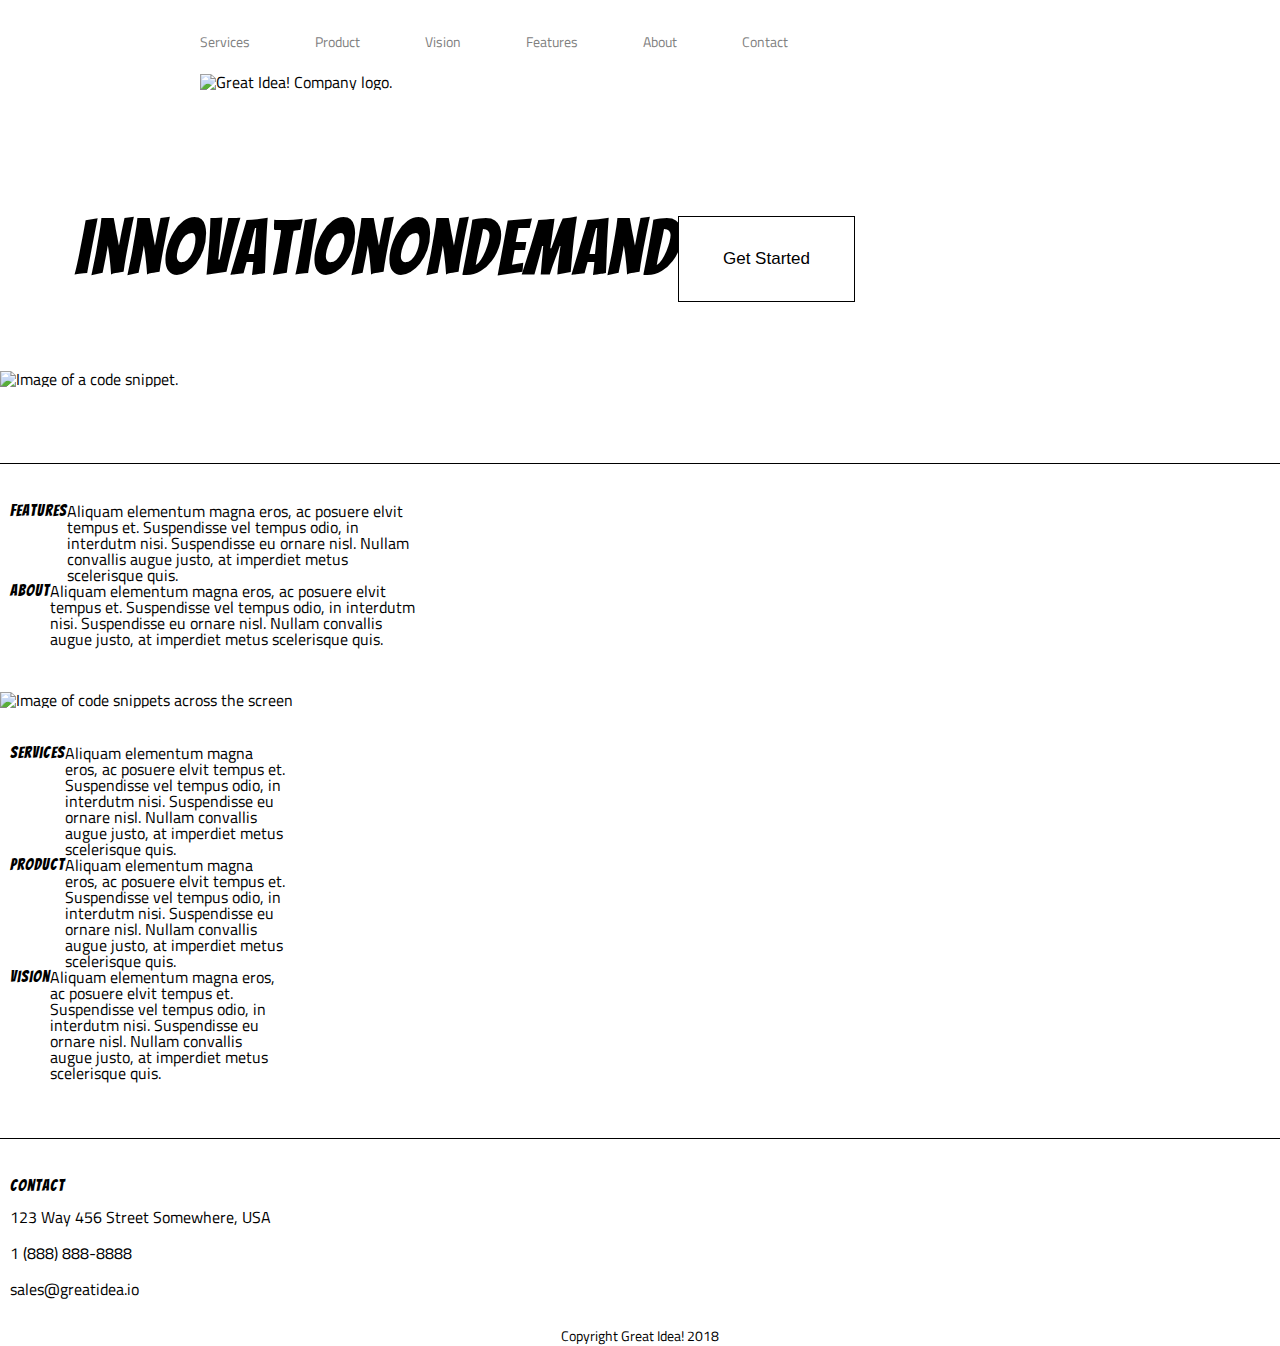
==== great-idea/index.html @ a07b0429 "Carrying HTML and CSS from UI-II" ====
<!doctype html>

<html lang="en">
<head>
  <meta charset="utf-8">

  <title>Great Idea!</title>

  <link href="https://fonts.googleapis.com/css?family=Bangers|Titillium+Web" rel="stylesheet">
  <link rel="stylesheet" href="css/index.css">

  <!--[if lt IE 9]>
    <script src="https://cdnjs.cloudflare.com/ajax/libs/html5shiv/3.7.3/html5shiv.js"></script>
  <![endif]-->
</head>
  <header>  
    <body>

    <div class="container">
        <nav>
          <a href ="#">Services</a>
          <a href = "#">Product</a>
          <a href ="#">Vision</a>
          <a href ="#">Features</a>
          <a href ="#">About</a>
          <a href ="#">Contact</a>
        </nav>
        <img class="logo" src="img/logo.png" alt="Great Idea! Company logo.">
  </header>

<section class="top-content">
  <div class="top-text">
    <h1>Innovation</h1>
    <h1>On</h1>
    <h1>Demand</h1>
    <button> Get Started</button> 
  </div>
      <img src="img/header-img.png" alt="Image of a code snippet.">
</section>
    
<section class="middle-content">

  <div class="top2-content">
    <div class="text-content">

  <h4>Features</h4>
      <p> Aliquam elementum magna eros, ac posuere elvit tempus et. Suspendisse vel tempus odio, in interdutm nisi. Suspendisse eu ornare nisl. Nullam convallis augue justo, at imperdiet metus scelerisque quis.
      </p>
    </div>

<div class="text-content">
  <h4>About</h4>
        <p>Aliquam elementum magna eros, ac posuere elvit tempus et. Suspendisse vel tempus odio, in interdutm nisi. Suspendisse eu ornare nisl. Nullam convallis augue justo, at imperdiet metus scelerisque quis.
        </p>
    </div>  
  </div>   

      <img class="middle-img" src="img/mid-page-accent.jpg" alt="Image of code snippets across the screen">

  <div class="last-content">
    <div class="text-content">
      <h4>Services</h4>
      Aliquam elementum magna eros, ac posuere elvit tempus et. Suspendisse vel tempus odio, in interdutm nisi. Suspendisse eu ornare nisl. Nullam convallis augue justo, at imperdiet metus scelerisque quis.
    </div>

   <div class="text-content">
      <h4>Product</h4>
      Aliquam elementum magna eros, ac posuere elvit tempus et. Suspendisse vel tempus odio, in interdutm nisi. Suspendisse eu ornare nisl. Nullam convallis augue justo, at imperdiet metus scelerisque quis.
    </div>

  <div class="text-content">
      <h4>Vision</h4>
      Aliquam elementum magna eros, ac posuere elvit tempus et. Suspendisse vel tempus odio, in interdutm nisi. Suspendisse eu ornare nisl. Nullam convallis augue justo, at imperdiet metus scelerisque quis.
    </div>
  </div>

</section>
  
  <section class="Contact">
      <h4>Contact</h4>
      <adress>123 Way 456 Street
      Somewhere, USA</adress>
      
     <p> 1 (888) 888-8888</p>
      <p>sales@greatidea.io</p>
    
     <footer> <p>Copyright Great Idea! 2018</p> </footer>
        
  </section>
    </div>
  </body>
</html>
---- great-idea/css/index.css ----
/* http://meyerweb.com/eric/tools/css/reset/ 
   v2.0 | 20110126
   License: none (public domain)
*/

html, body, div, span, applet, object, iframe,
h1, h2, h3, h4, h5, h6, p, blockquote, pre,
a, abbr, acronym, address, big, cite, code,
del, dfn, em, img, ins, kbd, q, s, samp,
small, strike, strong, sub, sup, tt, var,
b, u, i, center,
dl, dt, dd, ol, ul, li,
fieldset, form, label, legend,
table, caption, tbody, tfoot, thead, tr, th, td,
article, aside, canvas, details, embed, 
figure, figcaption, footer, header, hgroup, 
menu, nav, output, ruby, section, summary,
time, mark, audio, video {
	margin: 0;
	padding: 0;
	border: 0;
	font-size: 100%;
	font: inherit;
	vertical-align: baseline;
}
/* HTML5 display-role reset for older browsers */
article, aside, details, figcaption, figure, 
footer, header, hgroup, menu, nav, section {
	display: block;
}
body {
	line-height: 1;
}
ol, ul {
	list-style: none;
}
blockquote, q {
	quotes: none;
}
blockquote:before, blockquote:after,
q:before, q:after {
	content: '';
	content: none;
}
table {
	border-collapse: collapse;
	border-spacing: 0;
}

/* Set every element's box-sizing to border-box */
* {
    box-sizing: border-box;
}

html, body {
    height: 100%;
    font-family: 'Titillium Web', sans-serif;
}

h1, h2, h3, h4, h5 {
    font-family: 'Bangers', cursive;
    letter-spacing: 1px;
    margin-bottom: 15px;
}

/* Copy and paste your work from yesterday here and start to refactor into flexbox */


.container {			  
	width: 880px;
	/* TB LR */
	margin: 0 auto;
  }

header nav{
	display: flex; /* or inline-flex */
	width: 691px;
	vertical-align: top;
	margin-top: 35px;
}

header nav a {
	margin-right: 65px;
	font-size: 14px;
	color: gray;
	text-decoration: none;
  }
  
  header nav a:hover {
	text-decoration: underline;
  }
  
  header nav a:first-child {
	margin-left: 0;
  }
  
  header nav a:last-child {
	margin-right: 0;
  }
  
  header .logo {
	margin-top: 25px;
  }
  .top-content .top-text {
	display: flex; /* or inline-flex */
	vertical-align: top;
	font-size: 77px;
	margin-top: 120px;
	text-align: center;
	padding: 0px 75px;
  }
  
  .top-content .top-text button {
	background: white;
	vertical-align: top;
	margin-top: 6px;
	padding: 8px 44px;
	font-size: 17px;
	border: 1px solid black;
	cursor: pointer;
  }
  
  .top-content .top-text button:hover {
	background: black;
	color: white;
  }
  
  .top-content img {
	display: flex; /* or inline-flex */
	margin-top: 69px;
  }
  
  .middle-content {
	border-top: 1px solid black;
	margin-top: 76px;
	padding-top: 39px;
  }
  
  .middle-content .top2-content {
	padding: 0 10px;
  }
  
  .middle-content .top2-content .text-content {
	width: 410px;
	display: flex; /* or inline-flex */
	margin-right: 34px;
  }
  
  .middle-content .top2-content .text-content:last-child {
	margin-right: 0;
  }
  
  .middle-content .middle-img {
	margin-top: 45px;
  }
  
  .middle-content .last-content {
	margin-top: 37px;
	padding: 0 10px;
  }
  
  .middle-content .last-content .text-content {
	width: 275px;
	display: flex; /* or inline-flex */
	margin-right: 12px;
  }
  
  .middle-content .last-content .text-content:last-child {
	margin-right: 0;
  }
  
  .Contact {
	margin-top: 57px;
	border-top: 1px solid black;
	padding: 39px 10px 0;
  }
  
  .Contact p {
	margin: 20px 0;
  }
  
  footer {
	margin: 32px 0;
	text-align: center;
	font-size: 14px;
  }
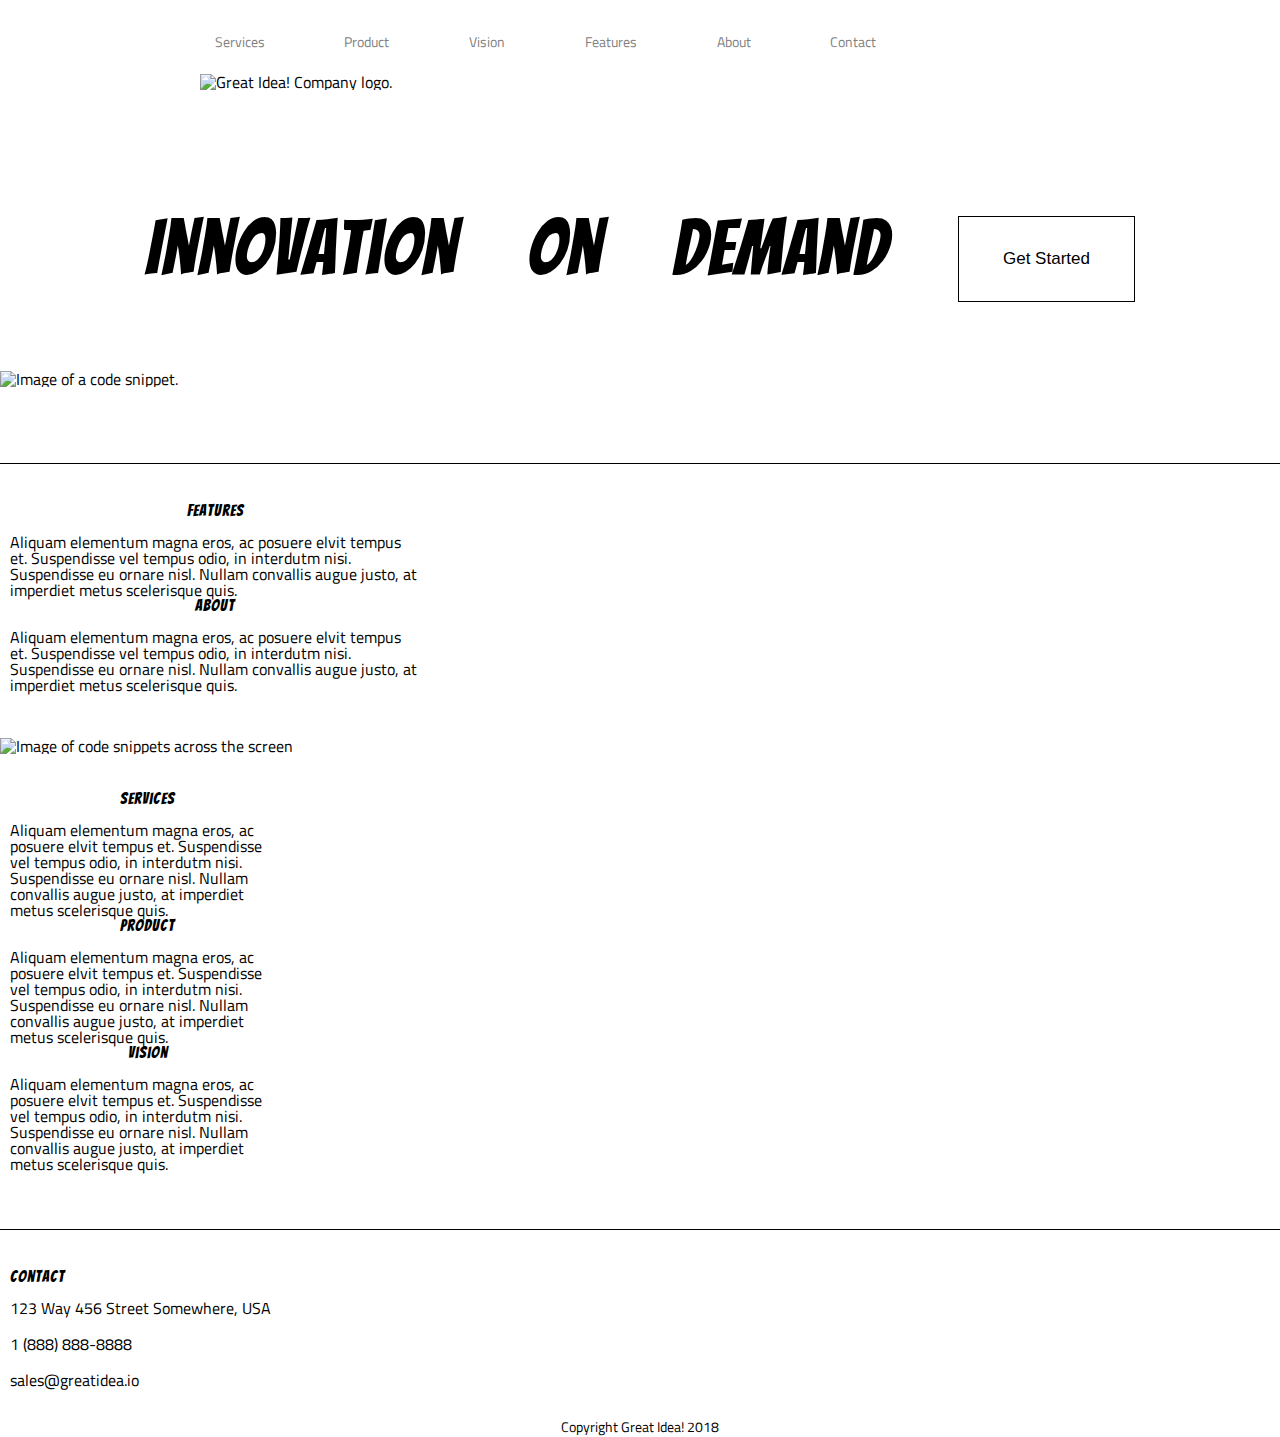
==== commit f84369c5: "Replacing Display with FlexBox" ====
--- a/great-idea/index.html
+++ b/great-idea/index.html
@@ -18,12 +18,12 @@
 
     <div class="container">
         <nav>
-          <a href ="#">Services</a>
-          <a href = "#">Product</a>
-          <a href ="#">Vision</a>
-          <a href ="#">Features</a>
-          <a href ="#">About</a>
-          <a href ="#">Contact</a>
+          <a href ="services.html">Services</a>
+          <a href = "services.html">Product</a>
+          <a href ="services.html">Vision</a>
+          <a href ="services.html">Features</a>
+          <a href ="services.html">About</a>
+          <a href ="services.html">Contact</a>
         </nav>
         <img class="logo" src="img/logo.png" alt="Great Idea! Company logo.">
   </header>
--- a/great-idea/css/index.css
+++ b/great-idea/css/index.css
@@ -74,6 +74,7 @@
 
 header nav{
 	display: flex; /* or inline-flex */
+	justify-content: space-evenly;
 	width: 691px;
 	vertical-align: top;
 	margin-top: 35px;
@@ -103,6 +104,7 @@
   }
   .top-content .top-text {
 	display: flex; /* or inline-flex */
+	justify-content: space-evenly;
 	vertical-align: top;
 	font-size: 77px;
 	margin-top: 120px;
@@ -127,6 +129,7 @@
   
   .top-content img {
 	display: flex; /* or inline-flex */
+	justify-content: space-evenly;
 	margin-top: 69px;
   }
   
@@ -143,6 +146,8 @@
   .middle-content .top2-content .text-content {
 	width: 410px;
 	display: flex; /* or inline-flex */
+	justify-content: space-evenly;
+	flex-wrap: wrap;
 	margin-right: 34px;
   }
   
@@ -161,7 +166,10 @@
   
   .middle-content .last-content .text-content {
 	width: 275px;
+	border-block: 8px;
 	display: flex; /* or inline-flex */
+	justify-content: space-evenly;
+	flex-wrap: wrap;
 	margin-right: 12px;
   }
   
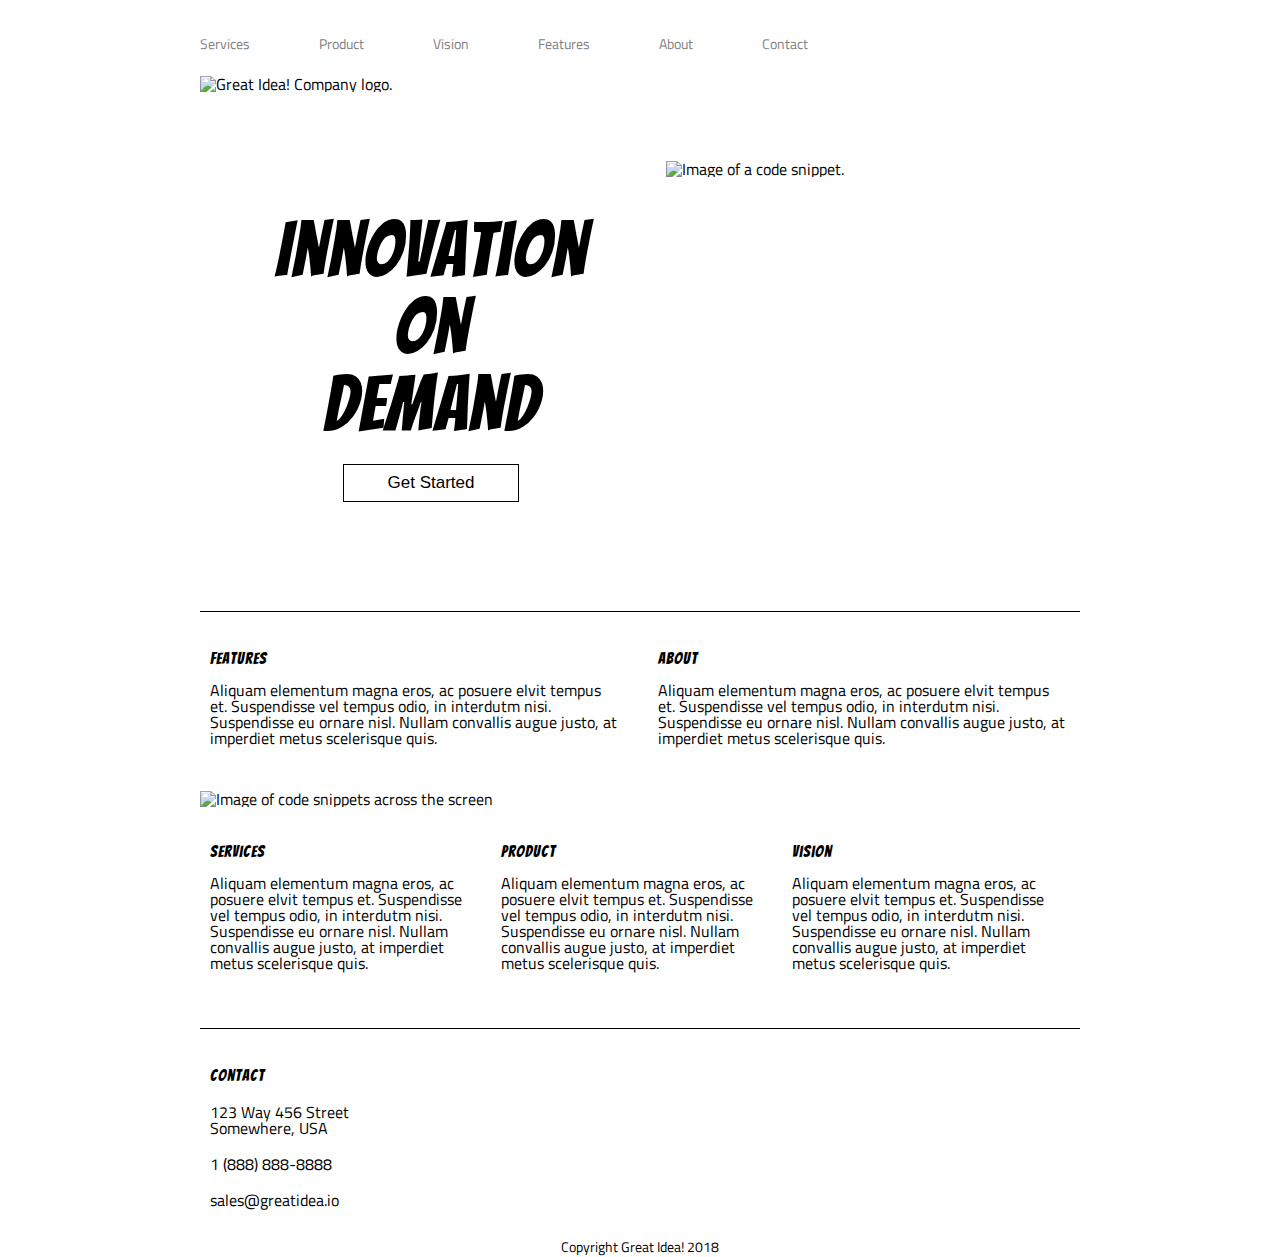
==== commit 16e4cd4b: "Fixed and Completed" ====
--- a/great-idea/index.html
+++ b/great-idea/index.html
@@ -16,76 +16,77 @@
   <header>  
     <body>
 
-    <div class="container">
-        <nav>
-          <a href ="services.html">Services</a>
-          <a href = "services.html">Product</a>
-          <a href ="services.html">Vision</a>
-          <a href ="services.html">Features</a>
-          <a href ="services.html">About</a>
-          <a href ="services.html">Contact</a>
-        </nav>
-        <img class="logo" src="img/logo.png" alt="Great Idea! Company logo.">
-  </header>
+        <div class="container">
 
-<section class="top-content">
-  <div class="top-text">
-    <h1>Innovation</h1>
-    <h1>On</h1>
-    <h1>Demand</h1>
-    <button> Get Started</button> 
-  </div>
-      <img src="img/header-img.png" alt="Image of a code snippet.">
-</section>
-    
-<section class="middle-content">
-
-  <div class="top2-content">
-    <div class="text-content">
-
-  <h4>Features</h4>
-      <p> Aliquam elementum magna eros, ac posuere elvit tempus et. Suspendisse vel tempus odio, in interdutm nisi. Suspendisse eu ornare nisl. Nullam convallis augue justo, at imperdiet metus scelerisque quis.
-      </p>
-    </div>
-
-<div class="text-content">
-  <h4>About</h4>
-        <p>Aliquam elementum magna eros, ac posuere elvit tempus et. Suspendisse vel tempus odio, in interdutm nisi. Suspendisse eu ornare nisl. Nullam convallis augue justo, at imperdiet metus scelerisque quis.
-        </p>
-    </div>  
-  </div>   
-
-      <img class="middle-img" src="img/mid-page-accent.jpg" alt="Image of code snippets across the screen">
-
-  <div class="last-content">
-    <div class="text-content">
-      <h4>Services</h4>
-      Aliquam elementum magna eros, ac posuere elvit tempus et. Suspendisse vel tempus odio, in interdutm nisi. Suspendisse eu ornare nisl. Nullam convallis augue justo, at imperdiet metus scelerisque quis.
-    </div>
-
-   <div class="text-content">
-      <h4>Product</h4>
-      Aliquam elementum magna eros, ac posuere elvit tempus et. Suspendisse vel tempus odio, in interdutm nisi. Suspendisse eu ornare nisl. Nullam convallis augue justo, at imperdiet metus scelerisque quis.
-    </div>
-
-  <div class="text-content">
-      <h4>Vision</h4>
-      Aliquam elementum magna eros, ac posuere elvit tempus et. Suspendisse vel tempus odio, in interdutm nisi. Suspendisse eu ornare nisl. Nullam convallis augue justo, at imperdiet metus scelerisque quis.
-    </div>
-  </div>
-
-</section>
-  
-  <section class="Contact">
-      <h4>Contact</h4>
-      <adress>123 Way 456 Street
-      Somewhere, USA</adress>
-      
-     <p> 1 (888) 888-8888</p>
-      <p>sales@greatidea.io</p>
-    
-     <footer> <p>Copyright Great Idea! 2018</p> </footer>
-        
+            <header>
+              <nav>
+                <a href="#">Services</a>
+                <a href="#">Product</a>
+                <a href="#">Vision</a>
+                <a href="#">Features</a>
+                <a href="#">About</a>
+                <a href="#">Contact</a>
+              </nav>
+              <img class="logo" src="https://tk-assets.lambdaschool.com/c7e8c14d-d7ad-4d21-9c18-4a68c77e5ad5_logo.png" alt="Great Idea! Company logo.">
+            </header>
+          
+            <section class="cta">
+              <div class="cta-text">
+                <h1>Innovation<br> On<br> Demand</h1>
+                <button>Get Started</button>
+              </div>
+              <img src="img/header-img.png" alt="Image of a code snippet.">
+            </section>
+          
+            <section class="main-content">
+          
+              <div class="top-content">
+                <div class="text-content">
+                  <h4>Features</h4>
+                  <p>Aliquam elementum magna eros, ac posuere elvit tempus et. Suspendisse vel tempus odio, in interdutm nisi. Suspendisse eu ornare nisl. Nullam convallis augue justo, at imperdiet metus scelerisque quis.</p>
+                </div>
+                <div class="text-content">
+                  <h4>About</h4>
+                  <p>Aliquam elementum magna eros, ac posuere elvit tempus et. Suspendisse vel tempus odio, in interdutm nisi. Suspendisse eu ornare nisl. Nullam convallis augue justo, at imperdiet metus scelerisque quis.</p>
+                </div>
+              </div>
+          
+              <img class="middle-img" src="img/mid-page-accent.jpg" alt="Image of code snippets across the screen">
+          
+              <div class="bottom-content">
+                <div class="text-content">
+                  <h4>Services</h4>
+                  <p>Aliquam elementum magna eros, ac posuere elvit tempus et. Suspendisse vel tempus odio, in interdutm nisi. Suspendisse eu ornare nisl. Nullam convallis augue justo, at imperdiet metus scelerisque quis.</p>
+                </div>
+                <div class="text-content">
+                  <h4>Product</h4>
+                  <p>Aliquam elementum magna eros, ac posuere elvit tempus et. Suspendisse vel tempus odio, in interdutm nisi. Suspendisse eu ornare nisl. Nullam convallis augue justo, at imperdiet metus scelerisque quis.</p>
+                </div>
+                <div class="text-content">
+                  <h4>Vision</h4>
+                  <p>Aliquam elementum magna eros, ac posuere elvit tempus et. Suspendisse vel tempus odio, in interdutm nisi. Suspendisse eu ornare nisl. Nullam convallis augue justo, at imperdiet metus scelerisque quis.</p>
+                </div>
+              </div>
+          
+            </section>
+          
+            <section class="contact">
+          
+              <h4>Contact</h4>
+          
+              <p>123 Way 456 Street<br> Somewhere, USA</p>
+          
+              <p>1 (888) 888-8888</p>
+          
+              <p>sales@greatidea.io</p>
+          
+            </section>
+          
+            <footer>
+              <p>Copyright Great Idea! 2018</p>
+            </footer>
+          
+          </div><!-- container -->
   </section>
     </div>
   </body>
--- a/great-idea/css/index.css
+++ b/great-idea/css/index.css
@@ -65,130 +65,126 @@
 
 /* Copy and paste your work from yesterday here and start to refactor into flexbox */
 
+ .container {
+  width: 880px;
+  /* TB LR */
+  margin: 0 auto;
+}
 
-.container {			  
-	width: 880px;
-	/* TB LR */
-	margin: 0 auto;
-  }
+/* header */
 
-header nav{
-	display: flex; /* or inline-flex */
-	justify-content: space-evenly;
-	width: 691px;
-	vertical-align: top;
-	margin-top: 35px;
+header nav {
+  display: inline-block;
+  width: 691px;
+  vertical-align: top;
+  margin-top: 35px;
 }
 
 header nav a {
-	margin-right: 65px;
-	font-size: 14px;
-	color: gray;
-	text-decoration: none;
-  }
-  
-  header nav a:hover {
-	text-decoration: underline;
-  }
-  
-  header nav a:first-child {
-	margin-left: 0;
-  }
-  
-  header nav a:last-child {
-	margin-right: 0;
-  }
-  
-  header .logo {
-	margin-top: 25px;
-  }
-  .top-content .top-text {
-	display: flex; /* or inline-flex */
-	justify-content: space-evenly;
-	vertical-align: top;
-	font-size: 77px;
-	margin-top: 120px;
-	text-align: center;
-	padding: 0px 75px;
-  }
-  
-  .top-content .top-text button {
-	background: white;
-	vertical-align: top;
-	margin-top: 6px;
-	padding: 8px 44px;
-	font-size: 17px;
-	border: 1px solid black;
-	cursor: pointer;
-  }
-  
-  .top-content .top-text button:hover {
-	background: black;
-	color: white;
-  }
-  
-  .top-content img {
-	display: flex; /* or inline-flex */
-	justify-content: space-evenly;
-	margin-top: 69px;
-  }
-  
-  .middle-content {
-	border-top: 1px solid black;
-	margin-top: 76px;
-	padding-top: 39px;
-  }
-  
-  .middle-content .top2-content {
-	padding: 0 10px;
-  }
-  
-  .middle-content .top2-content .text-content {
-	width: 410px;
-	display: flex; /* or inline-flex */
-	justify-content: space-evenly;
-	flex-wrap: wrap;
-	margin-right: 34px;
-  }
-  
-  .middle-content .top2-content .text-content:last-child {
-	margin-right: 0;
-  }
-  
-  .middle-content .middle-img {
-	margin-top: 45px;
-  }
-  
-  .middle-content .last-content {
-	margin-top: 37px;
-	padding: 0 10px;
-  }
-  
-  .middle-content .last-content .text-content {
-	width: 275px;
-	border-block: 8px;
-	display: flex; /* or inline-flex */
-	justify-content: space-evenly;
-	flex-wrap: wrap;
-	margin-right: 12px;
-  }
-  
-  .middle-content .last-content .text-content:last-child {
-	margin-right: 0;
-  }
-  
-  .Contact {
-	margin-top: 57px;
-	border-top: 1px solid black;
-	padding: 39px 10px 0;
-  }
-  
-  .Contact p {
-	margin: 20px 0;
-  }
-  
-  footer {
-	margin: 32px 0;
-	text-align: center;
-	font-size: 14px;
-  }  +  margin-right: 65px;
+  font-size: 14px;
+  color: gray;
+  text-decoration: none;
+}
+
+header nav a:hover {
+  text-decoration: underline;
+}
+
+header nav a:first-child {
+  margin-left: 0;
+}
+
+header nav a:last-child {
+  margin-right: 0;
+}
+
+header .logo {
+  margin-top: 25px;
+}
+
+/* cta */
+
+.cta .cta-text {
+  display: inline-block;
+  vertical-align: top;
+  font-size: 77px;
+  margin-top: 120px;
+  text-align: center;
+  padding: 0px 75px;
+}
+
+.cta .cta-text button {
+  background: white;
+  vertical-align: top;
+  margin-top: 6px;
+  padding: 8px 44px;
+  font-size: 17px;
+  border: 1px solid black;
+  cursor: pointer;
+}
+
+.cta .cta-text button:hover {
+  background: black;
+  color: white;
+}
+
+.cta img {
+  display: inline-block;
+  margin-top: 69px;
+}
+
+.main-content {
+  border-top: 1px solid black;
+  margin-top: 76px;
+  padding-top: 39px;
+}
+
+.main-content .top-content {
+  padding: 0 10px;
+}
+
+.main-content .top-content .text-content {
+  width: 410px;
+  display: inline-block;
+  margin-right: 34px;
+}
+
+.main-content .top-content .text-content:last-child {
+  margin-right: 0;
+}
+
+.main-content .middle-img {
+  margin-top: 45px;
+}
+
+.main-content .bottom-content {
+  margin-top: 37px;
+  padding: 0 10px;
+}
+
+.main-content .bottom-content .text-content {
+  width: 275px;
+  display: inline-block;
+  margin-right: 12px;
+}
+
+.main-content .bottom-content .text-content:last-child {
+  margin-right: 0;
+}
+
+.contact {
+  margin-top: 57px;
+  border-top: 1px solid black;
+  padding: 39px 10px 0;
+}
+
+.contact p {
+  margin: 20px 0;
+}
+
+footer {
+  margin: 32px 0;
+  text-align: center;
+  font-size: 14px;
+}